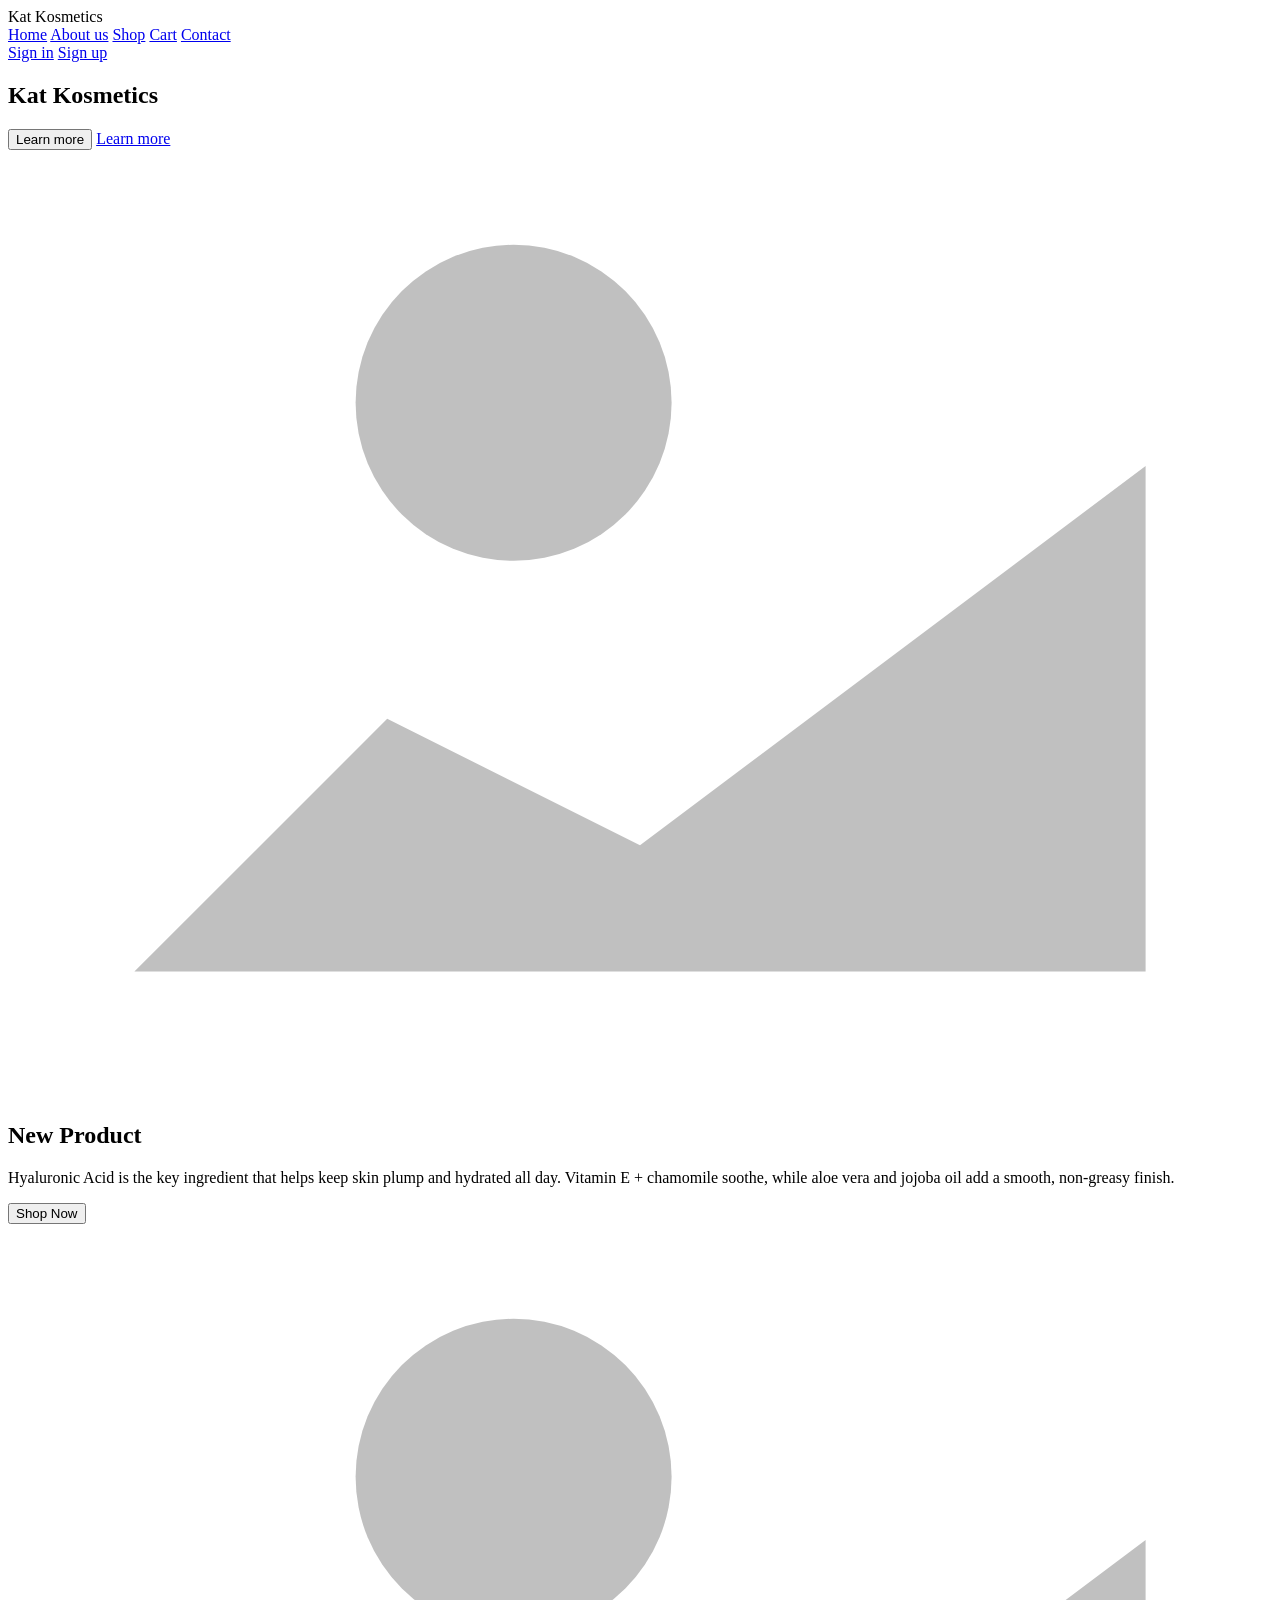
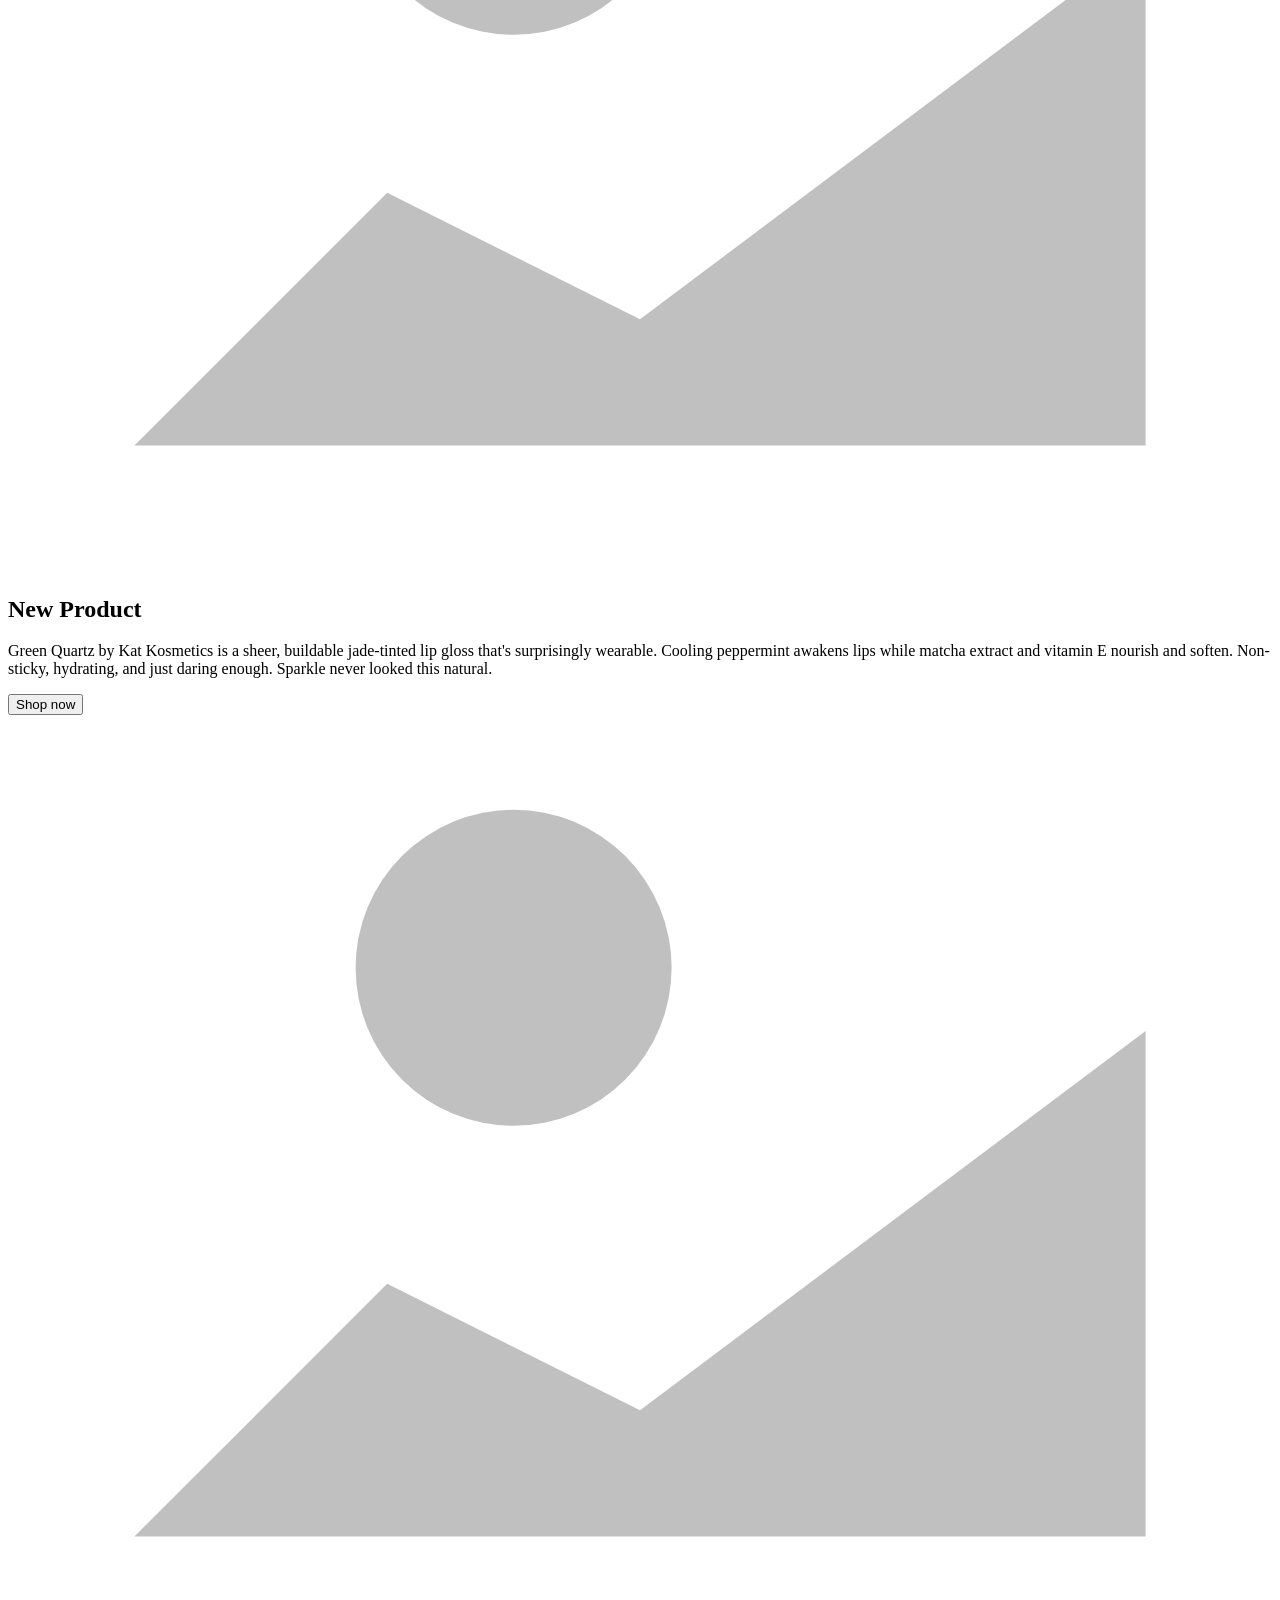
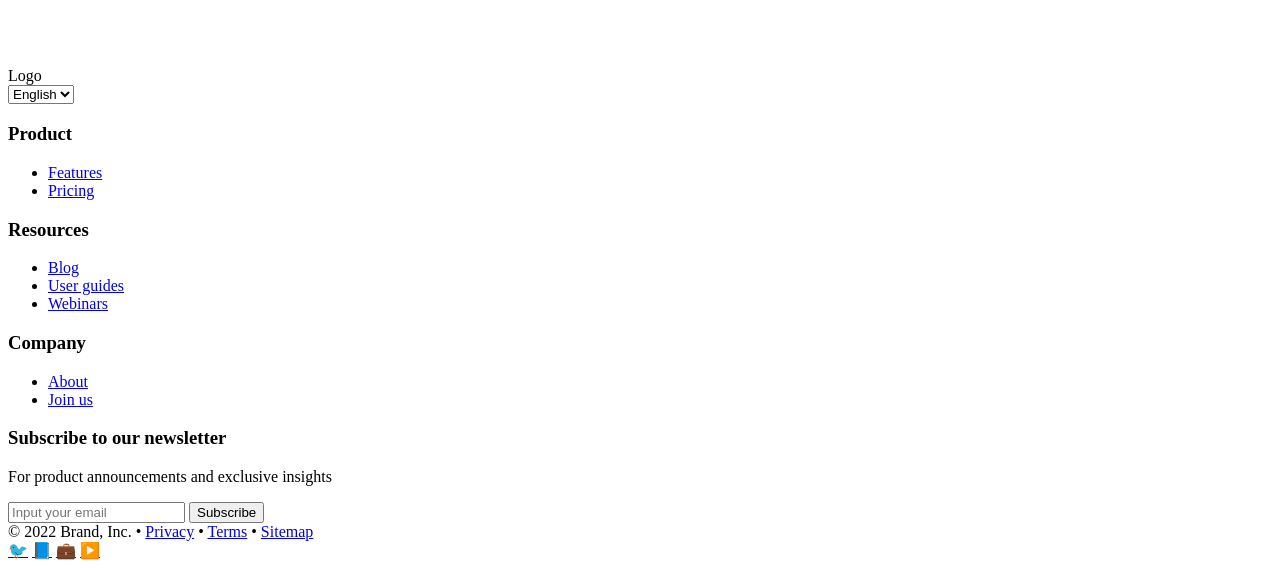
==== index.html @ 0decc4d0 "Initial commit" ====
<!DOCTYPE html>
<html lang="en">
<head>
    <meta charset="UTF-8">
    <meta name="viewport" content="width=device-width, initial-scale=1.0">
    <title>Kat Kosmetics</title>
    
<body>
    <!-- Header -->
    <header>
        <div class="logo">
            <div class="logo-icon"></div>
            <span>Kat Kosmetics</span>
        </div>
        <nav>
            <a href="#" class="dropdown">Home</a>
            <a href="#">About us</a>
            <a href="#">Shop</a>
            <a href="#">Cart</a>
            <a href="#">Contact</a>
            <div class="auth-buttons">
                <a href="#" class="btn btn-signin">Sign in</a>
                <a href="#" class="btn btn-signup">Sign up</a>
            </div>
        </nav>
    </header>

    <!-- Hero Section -->
    <section class="hero">
        <h1>Kat Kosmetics</h1>
        <button class="btn btn-primary">Learn more</button>
        <a href="About us">Learn more</a>
        <div class="hero-image">
            <svg class="placeholder-icon" viewBox="0 0 200 150" fill="none" xmlns="http://www.w3.org/2000/svg">
                <circle cx="80" cy="40" r="25" fill="#c0c0c0"/>
                <path d="M20 130 L60 90 L100 110 L180 50 L180 130 Z" fill="#c0c0c0"/>
            </svg>
        </div>
    </section>

    <!-- Feature Sections -->
    <section class="features">
        <div class="feature-row">
            <div class="feature-content">
                <h2>New Product</h2>
                <p>Hyaluronic Acid is the key ingredient that helps keep skin plump and hydrated all day.
                     Vitamin E + chamomile soothe, while aloe vera and jojoba oil add a smooth, non-greasy finish.</p>
                <button class="btn btn-secondary">Shop Now</button>
            </div>
            <div class="feature-image">
                <div class="dot-pattern"></div>
                <svg class="placeholder-icon" viewBox="0 0 200 150" fill="none" xmlns="http://www.w3.org/2000/svg">
                    <circle cx="80" cy="40" r="25" fill="#c0c0c0"/>
                    <path d="M20 130 L60 90 L100 110 L180 50 L180 130 Z" fill="#c0c0c0"/>
                </svg>
            </div>
        </div>

        <div class="feature-row">
            <div class="feature-content">
                <h2>New Product</h2>
                <p>Green Quartz by Kat Kosmetics is a sheer, buildable jade-tinted lip gloss that's surprisingly wearable. 
                    Cooling peppermint awakens lips while matcha extract and vitamin E nourish and soften. 
                    Non-sticky, hydrating, and just daring enough.
                    Sparkle never looked this natural.</p>
                <button class="btn btn-secondary">Shop now</button>
            </div>
            <div class="feature-image">
                <svg class="placeholder-icon" viewBox="0 0 200 150" fill="none" xmlns="http://www.w3.org/2000/svg">
                    <circle cx="80" cy="40" r="25" fill="#c0c0c0"/>
                    <path d="M20 130 L60 90 L100 110 L180 50 L180 130 Z" fill="#c0c0c0"/>
                </svg>
            </div>
        </div>
    </section>

    <!-- Footer -->
    <footer>
        <div class="footer-content">
            <div>
                <div class="footer-logo">
                    <div class="logo-icon"></div>
                    <span>Logo</span>
                </div>
                <select class="language-selector">
                    <option>English</option>
                </select>
            </div>
            
            <div class="footer-section">
                <h3>Product</h3>
                <ul>
                    <li><a href="#">Features</a></li>
                    <li><a href="#">Pricing</a></li>
                </ul>
            </div>

            <div class="footer-section">
                <h3>Resources</h3>
                <ul>
                    <li><a href="#">Blog</a></li>
                    <li><a href="#">User guides</a></li>
                    <li><a href="#">Webinars</a></li>
                </ul>
            </div>

            <div class="footer-section">
                <h3>Company</h3>
                <ul>
                    <li><a href="#">About</a></li>
                    <li><a href="#">Join us</a></li>
                </ul>
            </div>

            <div class="footer-section">
                <h3>Subscribe to our newsletter</h3>
                <p>For product announcements and exclusive insights</p>
                <form class="newsletter-form">
                    <input type="email" placeholder="Input your email">
                    <button type="submit">Subscribe</button>
                </form>
            </div>
        </div>

        <div class="footer-bottom">
            <div>
                © 2022 Brand, Inc. • 
                <span class="footer-links">
                    <a href="#">Privacy</a> • 
                    <a href="#">Terms</a> • 
                    <a href="#">Sitemap</a>
                </span>
            </div>
            <div class="social-links">
                <a href="#">🐦</a>
                <a href="#">📘</a>
                <a href="#">💼</a>
                <a href="#">▶️</a>
            </div>
        </div>
    </footer>
</body>
</html>
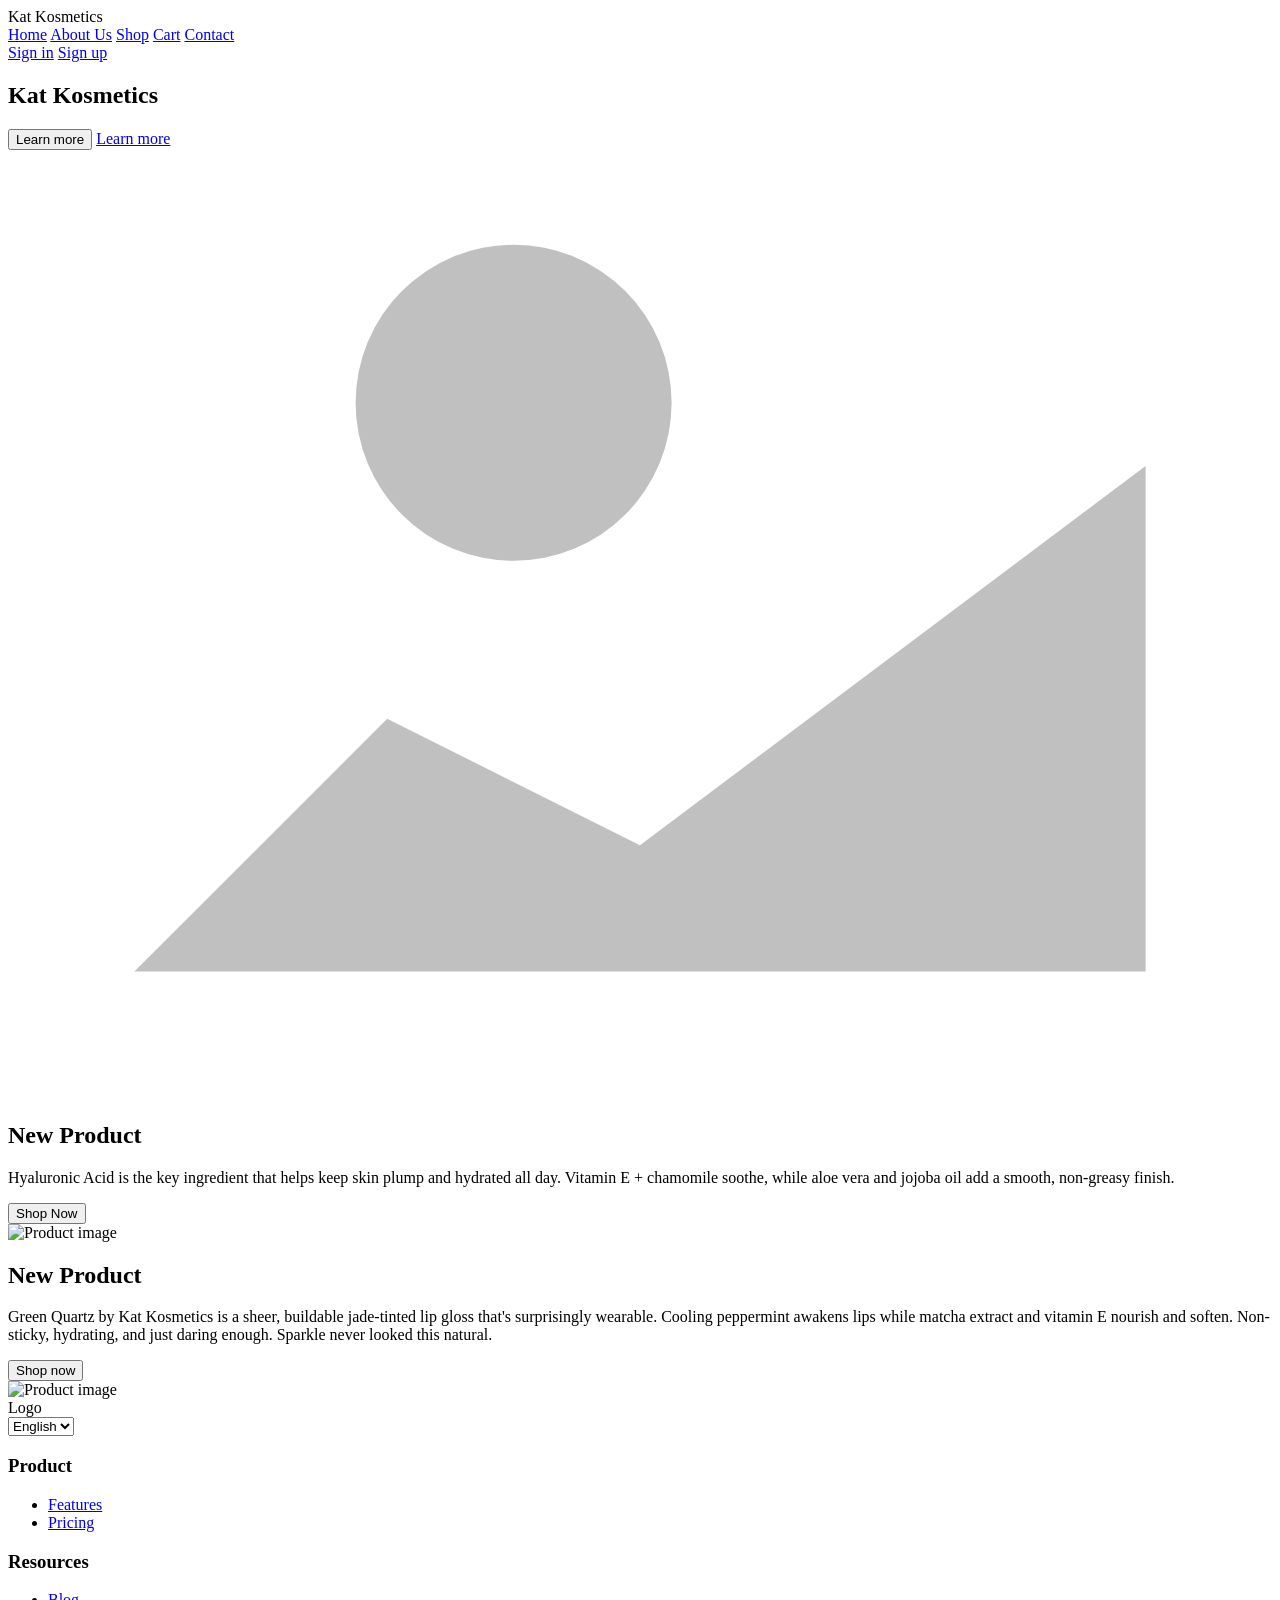
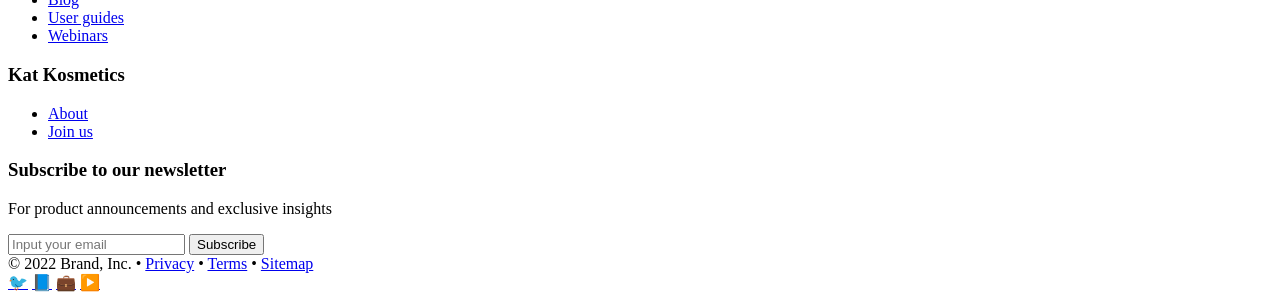
==== commit dab82b16: "Initial commit" ====
--- a/index.html
+++ b/index.html
@@ -14,13 +14,13 @@
         </div>
         <nav>
             <a href="#" class="dropdown">Home</a>
-            <a href="#">About us</a>
-            <a href="#">Shop</a>
-            <a href="#">Cart</a>
-            <a href="#">Contact</a>
+            <a href="About Us.html">About Us</a>
+            <a href="Shop.html">Shop</a>
+            <a href="Cart">Cart</a>
+            <a href="Contact">Contact</a>
             <div class="auth-buttons">
-                <a href="#" class="btn btn-signin">Sign in</a>
-                <a href="#" class="btn btn-signup">Sign up</a>
+                <a href="Sign in.html" class="btn btn-signin">Sign in</a>
+                <a href="Sign up.html" class="btn btn-signup">Sign up</a>
             </div>
         </nav>
     </header>
@@ -49,10 +49,7 @@
             </div>
             <div class="feature-image">
                 <div class="dot-pattern"></div>
-                <svg class="placeholder-icon" viewBox="0 0 200 150" fill="none" xmlns="http://www.w3.org/2000/svg">
-                    <circle cx="80" cy="40" r="25" fill="#c0c0c0"/>
-                    <path d="M20 130 L60 90 L100 110 L180 50 L180 130 Z" fill="#c0c0c0"/>
-                </svg>
+                <img src="C:\Users\Ka.tleho\Downloads\final product foundation (featured).png" alt="Product image" class="placeholder-icon">
             </div>
         </div>
 
@@ -65,13 +62,12 @@
                     Sparkle never looked this natural.</p>
                 <button class="btn btn-secondary">Shop now</button>
             </div>
-            <div class="feature-image">
-                <svg class="placeholder-icon" viewBox="0 0 200 150" fill="none" xmlns="http://www.w3.org/2000/svg">
-                    <circle cx="80" cy="40" r="25" fill="#c0c0c0"/>
-                    <path d="M20 130 L60 90 L100 110 L180 50 L180 130 Z" fill="#c0c0c0"/>
-                </svg>
+            <div 
+                 class="feature-image">
+                 <div class="dot-pattern"></div>
+                <img src="C:\Users\Ka.tleho\Downloads\lip gloss featured product.png" alt="Product image" class="placeholder-icon">
             </div>
-        </div>
+            </div>
     </section>
 
     <!-- Footer -->
@@ -105,7 +101,7 @@
             </div>
 
             <div class="footer-section">
-                <h3>Company</h3>
+                <h3>Kat Kosmetics</h3>
                 <ul>
                     <li><a href="#">About</a></li>
                     <li><a href="#">Join us</a></li>
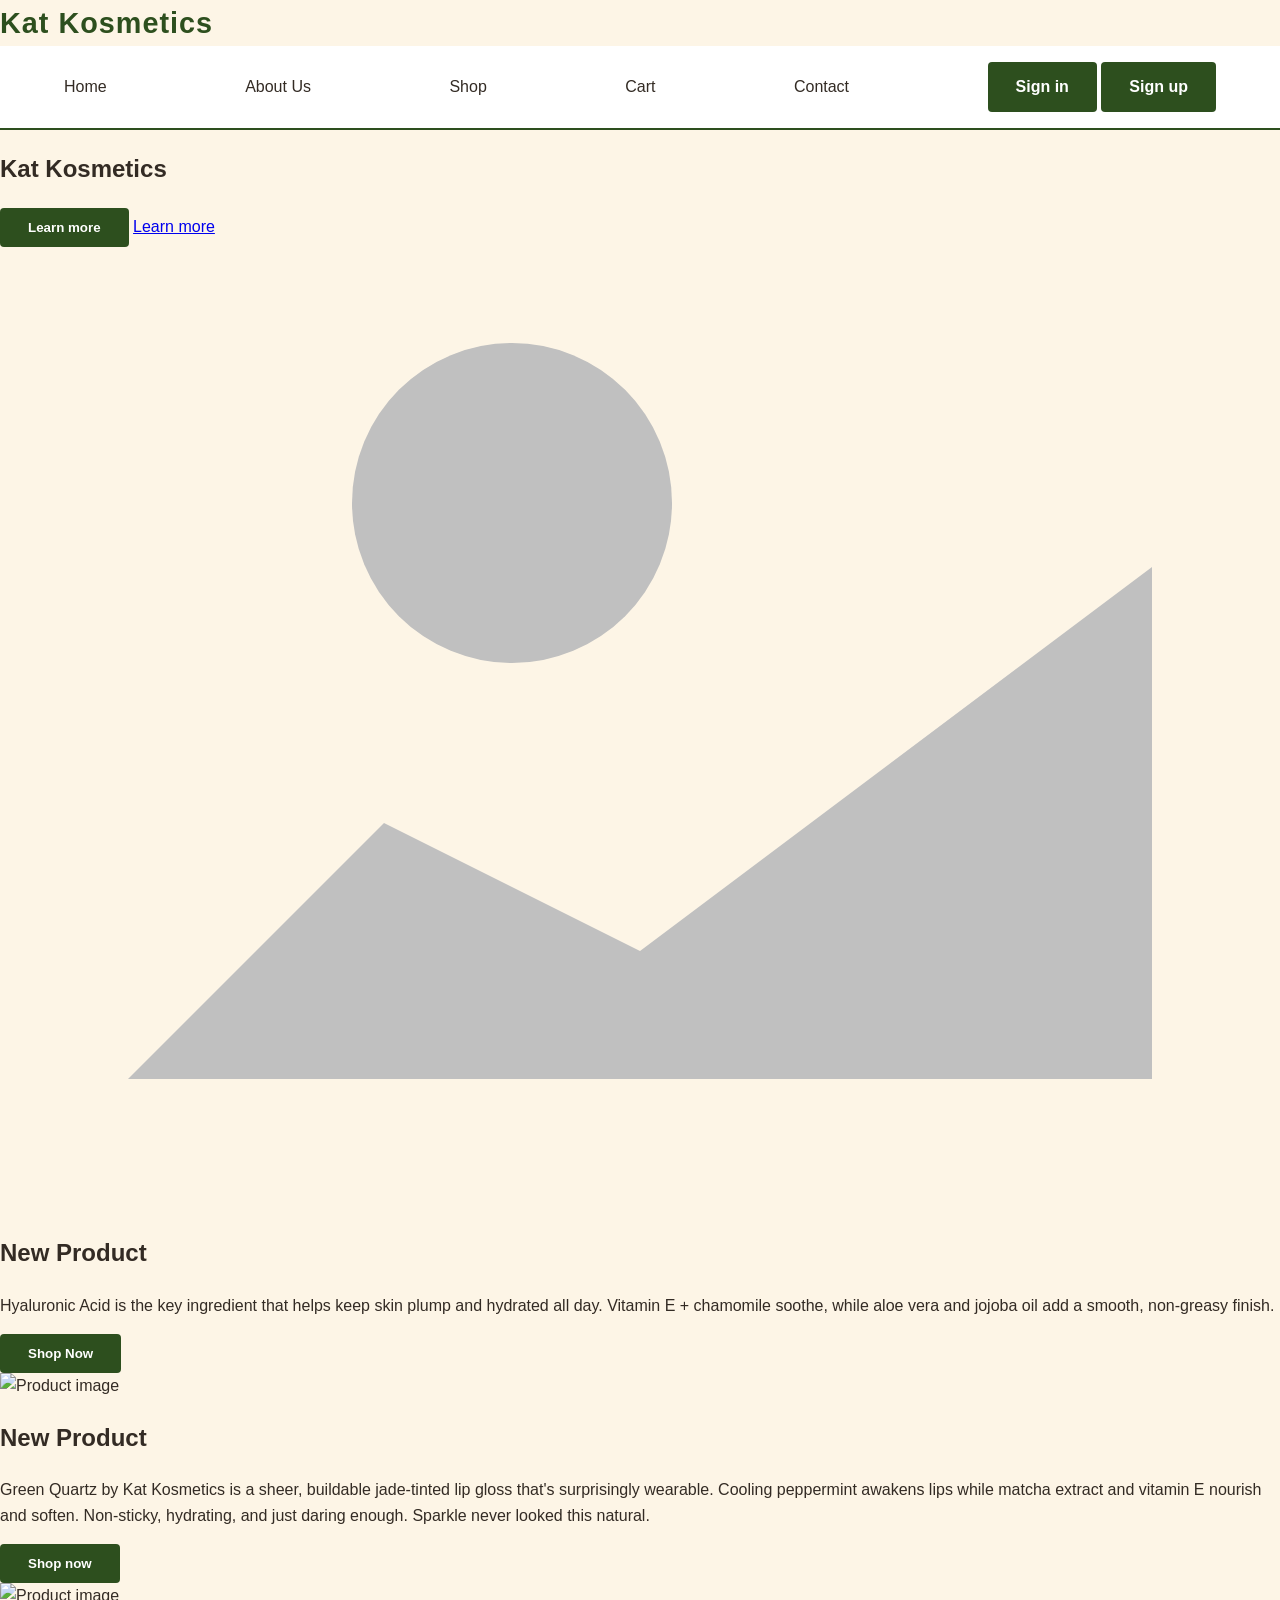
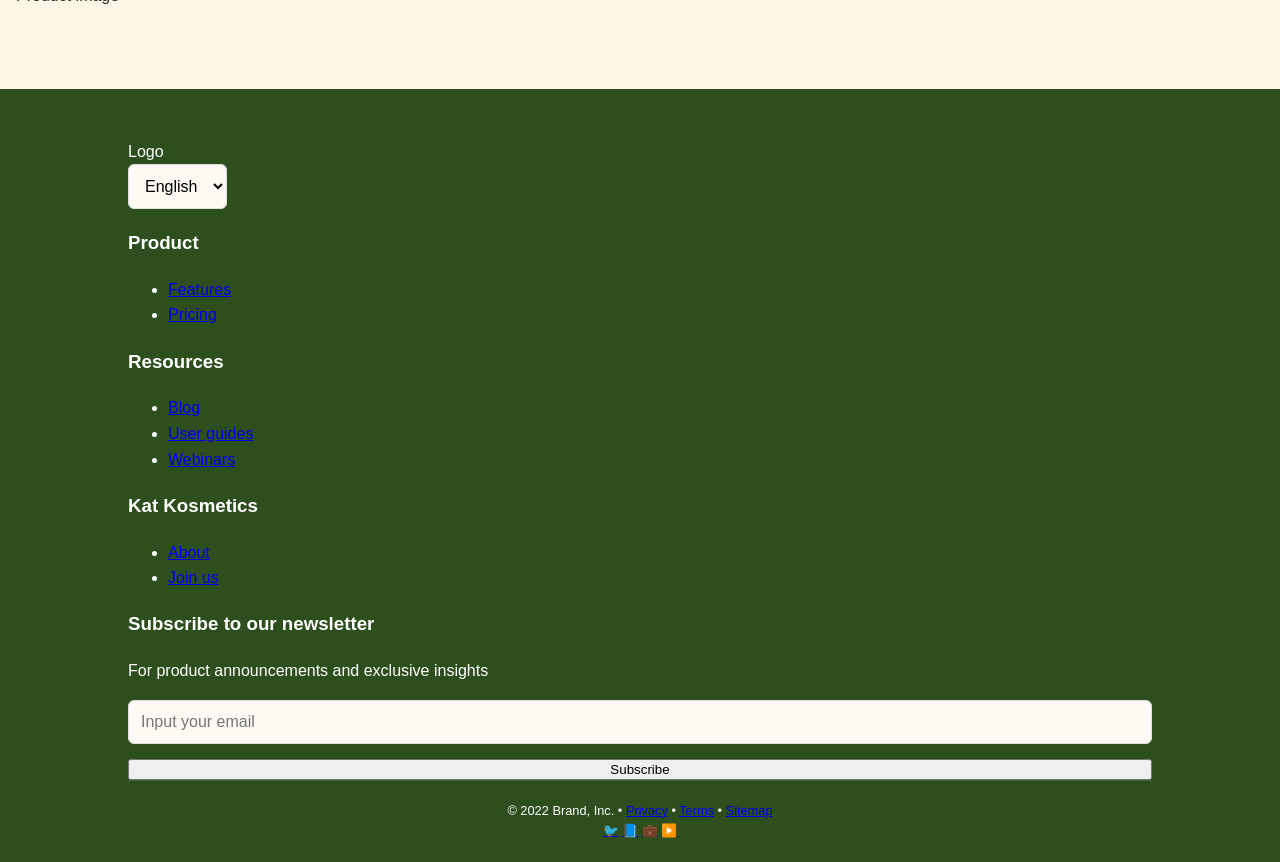
==== commit 48caae71: "initial commit" ====
--- a/index.html
+++ b/index.html
@@ -4,7 +4,7 @@
     <meta charset="UTF-8">
     <meta name="viewport" content="width=device-width, initial-scale=1.0">
     <title>Kat Kosmetics</title>
-    
+     <link rel="stylesheet" href="styles.css">
 <body>
     <!-- Header -->
     <header>
@@ -13,14 +13,14 @@
             <span>Kat Kosmetics</span>
         </div>
         <nav>
-            <a href="#" class="dropdown">Home</a>
+            <a href="index.html">Home</a>
             <a href="About Us.html">About Us</a>
             <a href="Shop.html">Shop</a>
             <a href="Cart">Cart</a>
             <a href="Contact">Contact</a>
             <div class="auth-buttons">
-                <a href="Sign in.html" class="btn btn-signin">Sign in</a>
-                <a href="Sign up.html" class="btn btn-signup">Sign up</a>
+                <a href="Sign In.html" class="btn btn-signin">Sign in</a>
+                <a href="Sign Up.html" class="btn btn-signup">Sign up</a>
             </div>
         </nav>
     </header>
--- a/styles.css
+++ b/styles.css
@@ -0,0 +1,228 @@
+/* --- KAT KOSMETICS CORE BRANDING --- */
+:root {
+    --forest-green: #2D4F1E;
+    --terracotta: #A0522D;
+    --sand: #FDF5E6;
+    --dark-text: #332B24;
+    --cream: #f2ede1;
+    --white: #ffffff;
+    --input-bg: #fdfaf4;
+    --shadow: 0 4px 15px rgba(0, 0, 0, 0.05);
+}
+
+* {
+    box-sizing: border-box;
+    transition: all 0.3s ease;
+}
+
+body {
+    font-family: 'Segoe UI', Tahoma, Geneva, Verdana, sans-serif;
+    margin: 0;
+    background-color: var(--sand);
+    color: var(--dark-text);
+    line-height: 1.6;
+}
+
+/* --- NAVIGATION --- */
+nav {
+    background-color: var(--white);
+    padding: 1rem 5%;
+    display: flex;
+    justify-content: space-between;
+    align-items: center;
+    border-bottom: 2px solid var(--forest-green);
+    position: sticky;
+    top: 0;
+    z-index: 1000;
+}
+
+.logo {
+    font-size: 1.8rem;
+    font-weight: bold;
+    color: var(--forest-green);
+    text-decoration: none;
+    letter-spacing: 1px;
+}
+
+nav ul {
+    list-style: none;
+    display: flex;
+    gap: 25px;
+    margin: 0;
+}
+
+nav a {
+    text-decoration: none;
+    color: var(--dark-text);
+    font-weight: 500;
+}
+
+nav a:hover, nav a.active {
+    color: var(--terracotta);
+}
+
+/* --- REUSABLE COMPONENTS --- */
+.container {
+    padding: 60px 10%;
+    max-width: 1200px;
+    margin: 0 auto;
+}
+
+.btn {
+    background-color: var(--forest-green);
+    color: var(--white);
+    padding: 12px 28px;
+    border: none;
+    border-radius: 4px;
+    cursor: pointer;
+    text-decoration: none;
+    display: inline-block;
+    font-weight: bold;
+    text-align: center;
+}
+
+.btn:hover {
+    background-color: var(--terracotta);
+    transform: translateY(-2px);
+}
+
+/* --- FORM STYLING (Contact, Auth, Checkout) --- */
+form {
+    display: flex;
+    flex-direction: column;
+    gap: 15px;
+}
+
+.form-group {
+    display: flex;
+    flex-direction: column;
+    gap: 5px;
+}
+
+label {
+    font-size: 0.9rem;
+    font-weight: 600;
+    color: var(--forest-green);
+}
+
+input, textarea, select {
+    padding: 12px;
+    border: 1px solid #ddd;
+    border-radius: 6px;
+    background-color: var(--input-bg);
+    font-size: 1rem;
+}
+
+input:focus {
+    outline: none;
+    border-color: var(--terracotta);
+}
+
+/* --- PAGE SPECIFIC: SHOP --- */
+.category-bar {
+    display: flex;
+    justify-content: center;
+    gap: 15px;
+    padding: 20px;
+    background: var(--white);
+    box-shadow: var(--shadow);
+}
+
+.product-grid {
+    display: grid;
+    grid-template-columns: repeat(auto-fill, minmax(220px, 1fr));
+    gap: 30px;
+}
+
+.product-card {
+    background: var(--white);
+    border-radius: 12px;
+    overflow: hidden;
+    text-align: center;
+    padding-bottom: 20px;
+    box-shadow: var(--shadow);
+}
+
+.product-image-placeholder {
+    background-color: var(--cream);
+    height: 250px;
+    display: flex;
+    align-items: center;
+    justify-content: center;
+}
+
+/* --- PAGE SPECIFIC: CART & CHECKOUT --- */
+.cart-item {
+    display: grid;
+    grid-template-columns: 100px 2fr 1fr 1fr;
+    align-items: center;
+    background: var(--white);
+    padding: 20px;
+    margin-bottom: 15px;
+    border-radius: 8px;
+}
+
+.checkout-layout {
+    display: grid;
+    grid-template-columns: 1.5fr 1fr;
+    gap: 40px;
+}
+
+.order-summary {
+    background: var(--white);
+    padding: 25px;
+    border-radius: 12px;
+    border-top: 4px solid var(--forest-green);
+    height: fit-content;
+}
+
+/* --- PAGE SPECIFIC: ABOUT --- */
+.team-grid {
+    display: grid;
+    grid-template-columns: repeat(auto-fit, minmax(200px, 1fr));
+    gap: 30px;
+    margin-top: 40px;
+}
+
+.member-card {
+    background: var(--white);
+    padding: 30px;
+    border-radius: 12px;
+    text-align: center;
+}
+
+/* --- PAGE SPECIFIC: CONTACT --- */
+.contact-grid {
+    display: grid;
+    grid-template-columns: 1.2fr 0.8fr;
+    gap: 50px;
+}
+
+.info-box {
+    background: var(--white);
+    padding: 20px;
+    border-left: 4px solid var(--forest-green);
+    margin-bottom: 20px;
+}
+
+/* --- FOOTER --- */
+footer {
+    background-color: var(--forest-green);
+    color: var(--white);
+    padding: 50px 10% 20px 10%;
+    margin-top: 80px;
+}
+
+.footer-grid {
+    display: grid;
+    grid-template-columns: repeat(auto-fit, minmax(200px, 1fr));
+    gap: 40px;
+    margin-bottom: 30px;
+}
+
+.footer-bottom {
+    text-align: center;
+    font-size: 0.8rem;
+    border-top: 1px solid rgba(255,255,255,0.1);
+    padding-top: 20px;
+}
